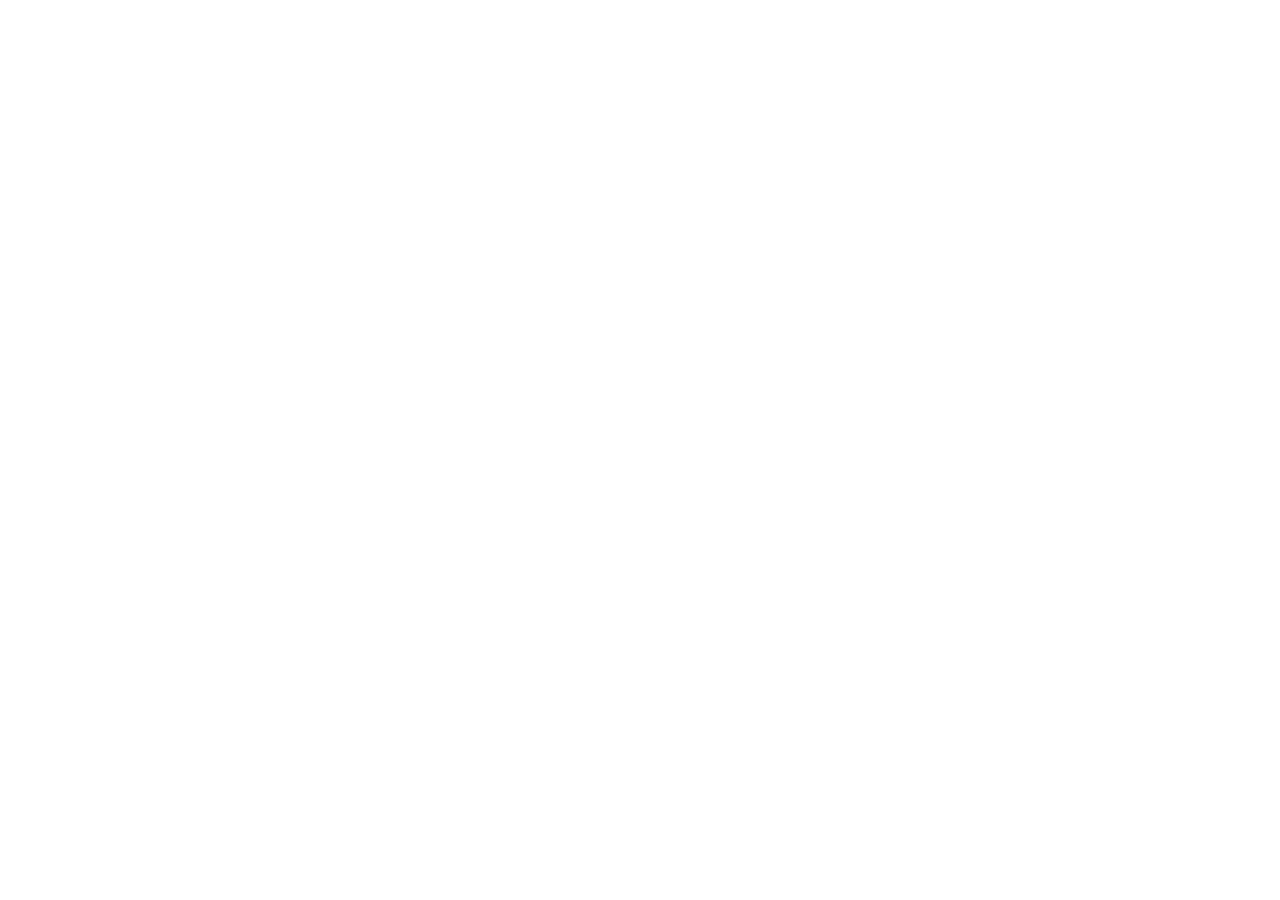
==== index.html @ 21ebd1bb "commit" ====
<!doctype html>
<html lang="en">
  <head>
    <meta charset="UTF-8" />
    <meta name="viewport" content="width=device-width, initial-scale=1.0" />
    <title>Document</title>
  </head>
  <body>
    <script type="module" src="./js/task-1.js"></script>
    <script type="module" src="./js/task-2.js"></script>
    <script type="module" src="./js/task-3.js"></script>
    <script type="module" src="./js/task-4.js"></script>
  </body>
</html>
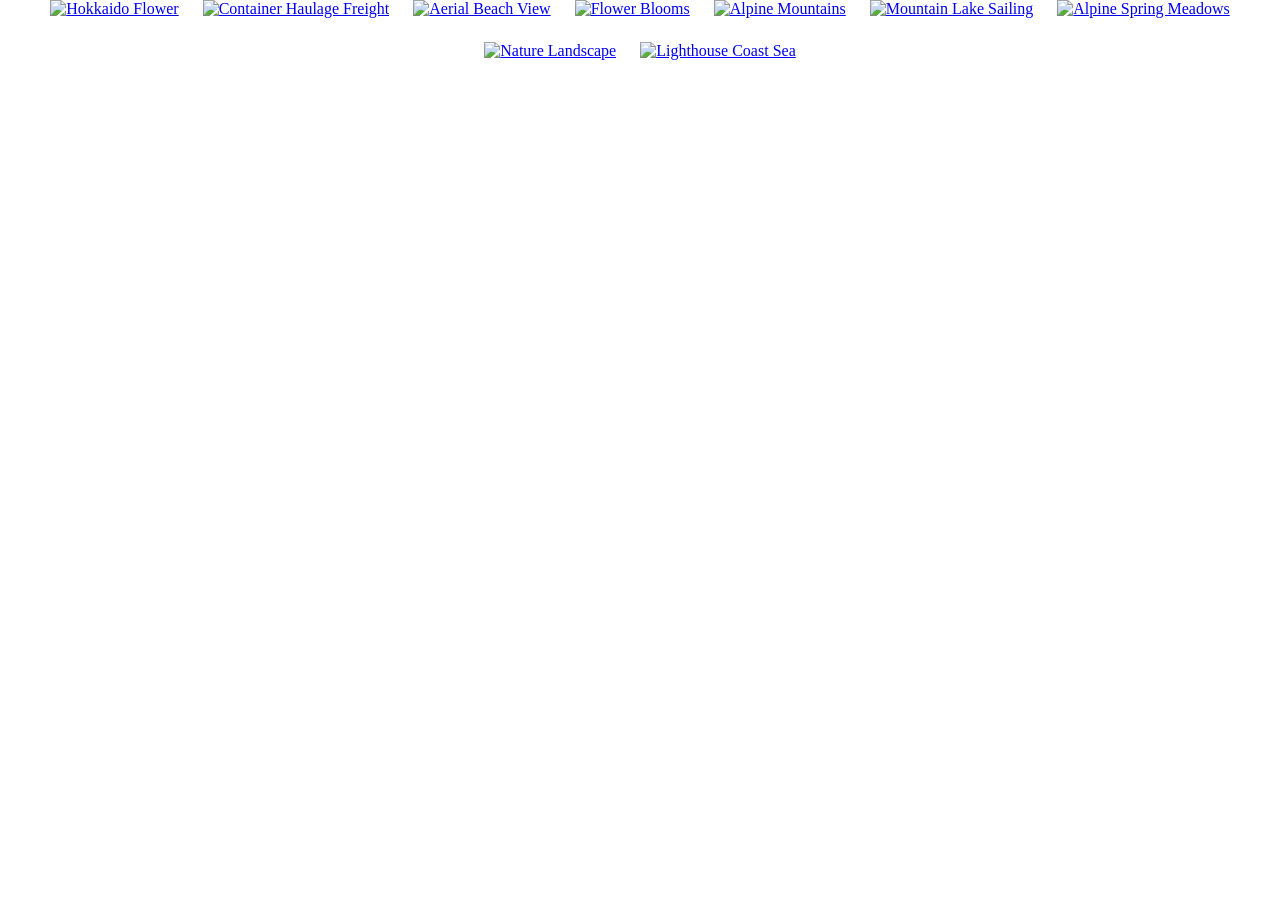
==== commit 497e4fff: "commit" ====
--- a/index.html
+++ b/index.html
@@ -2,13 +2,22 @@
 <html lang="en">
   <head>
     <meta charset="UTF-8" />
+    <meta http-equiv="X-UA-Compatible" content="IE=edge" />
     <meta name="viewport" content="width=device-width, initial-scale=1.0" />
-    <title>Document</title>
+    <title>Homework 7</title>
+    <link
+      href="
+https://cdn.jsdelivr.net/npm/basiclightbox@5.0.4/dist/basicLightbox.min.css
+"
+      rel="stylesheet"
+    />
+    <link rel="stylesheet" href="./css/styles.css" />
   </head>
   <body>
-    <script type="module" src="./js/task-1.js"></script>
-    <script type="module" src="./js/task-2.js"></script>
-    <script type="module" src="./js/task-3.js"></script>
-    <script type="module" src="./js/task-4.js"></script>
+    <ul class="gallery"></ul>
+    <script src="
+https://cdn.jsdelivr.net/npm/basiclightbox@5.0.4/dist/basicLightbox.min.js
+"></script>
+    <script defer src="js/gallery.js"></script>
   </body>
 </html>
--- a/css/styles.css
+++ b/css/styles.css
@@ -0,0 +1,29 @@
+html {
+  scroll-behavior: smooth;
+}
+
+* {
+  padding: 0;
+  margin: 0;
+  box-sizing: border-box;
+}
+
+.gallery {
+  list-style-type: none;
+  display: flex;
+  justify-content: center;
+  align-items: center;
+  gap: 24px;
+  flex-wrap: wrap;
+}
+
+.gallery-image {
+  width: 360px;
+  height: 200px;
+  transition: transform 0.4s ease;
+}
+
+.gallery-image:hover,
+.gallery-image:focus {
+  transform: scale(1.05);
+}
